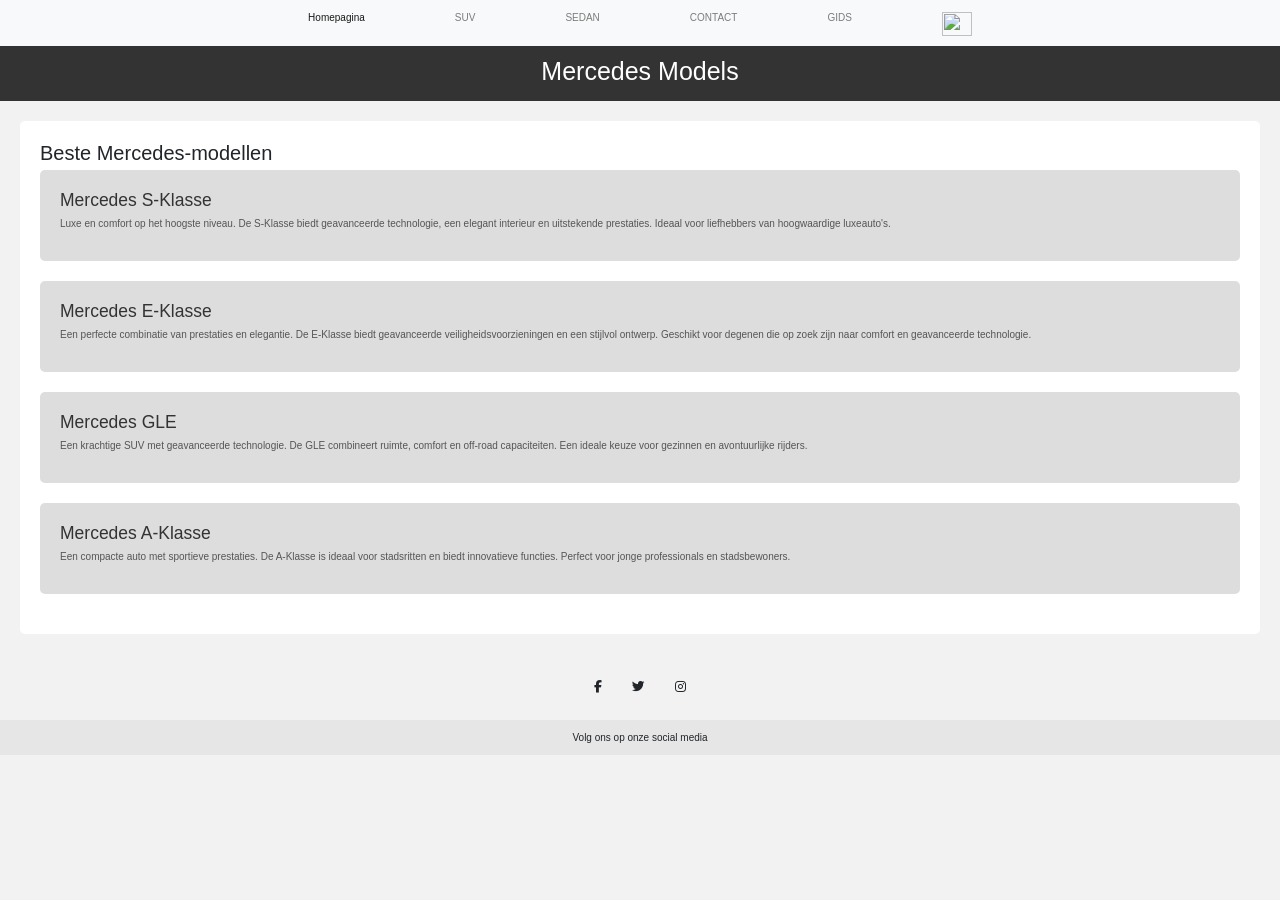
==== GIDS.html @ 6aa8a695 "Add files via upload" ====
<!DOCTYPE html>
<html lang="en">
<head>
    <meta charset="UTF-8">
    <meta name="viewport" content="width=device-width, initial-scale=1.0">
    <title>GIDS</title>
    <link rel="stylesheet" href="mystyle.css">
    <link rel="stylesheet" href="reset.css">
    <link rel="stylesheet" href="https://cdnjs.cloudflare.com/ajax/libs/font-awesome/6.4.2/css/all.min.css">
    <link rel="stylesheet" href="https://cdn.jsdelivr.net/npm/bootstrap@4.3.1/dist/css/bootstrap.min.css" integrity="sha384-ggOyR0iXCbMQv3Xipma34MD+dH/1fQ784/j6cY/iJTQUOhcWr7x9JvoRxT2MZw1T" crossorigin="anonymous">
    
</head>
<body class="bodygids">
    <nav class="navbar navbar-expand navbar-light bg-light sticky-top">  
        <div class="collapse navbar-collapse" id="navbarSupportedContent">
          <ul class="navbar-nav mr-auto">
            <li class="nav-item active">
              <a class="nav-link" href="Homepage.html">Homepagina <span class="sr-only">(current)</span></a>
            </li>
            <li class="nav-item">
              <a class="nav-link" href="SUV.html">SUV</a>
            </li>
            <li class="nav-item">
                <a class="nav-link" href="Sedan.html">SEDAN</a>
            </li>
            <li class="nav-item">
                <a class="nav-link" href="contact.html">CONTACT</a>
            </li>
            <li class="nav-item">
                <a class="nav-link" href="GIDS.html">GIDS</a>
            </li>
            <li class="nav-item">
                <a class="nav-link" href="#" > <img src="img/mercedes-nav.jpg"alt="" width="30" height="24" class="d-inline-block align-text-top"></a>
            </li>

          </ul>
        </div>
      </nav>
    
    <header class="page-header">
        <h1>Mercedes Models</h1>
    </header>

    <section class="model-section">
        <h2>Beste Mercedes-modellen</h2>
        <ul class="model-list">
            <li class="model-item">
                <h3 class="model-title">Mercedes S-Klasse</h3>
                <p class="model-description">Luxe en comfort op het hoogste niveau. De S-Klasse biedt geavanceerde technologie, een elegant interieur en uitstekende prestaties. Ideaal voor liefhebbers van hoogwaardige luxeauto's.</p>
            </li>
            <li class="model-item">
                <h3 class="model-title">Mercedes E-Klasse</h3>
                <p class="model-description">Een perfecte combinatie van prestaties en elegantie. De E-Klasse biedt geavanceerde veiligheidsvoorzieningen en een stijlvol ontwerp. Geschikt voor degenen die op zoek zijn naar comfort en geavanceerde technologie.</p>
            </li>
            <li class="model-item">
                <h3 class="model-title">Mercedes GLE</h3>
                <p class="model-description">Een krachtige SUV met geavanceerde technologie. De GLE combineert ruimte, comfort en off-road capaciteiten. Een ideale keuze voor gezinnen en avontuurlijke rijders.</p>
            </li>
            <li class="model-item">
                <h3 class="model-title">Mercedes A-Klasse</h3>
                <p class="model-description">Een compacte auto met sportieve prestaties. De A-Klasse is ideaal voor stadsritten en biedt innovatieve functies. Perfect voor jonge professionals en stadsbewoners.</p>
            </li>
        </ul>
    </section>

    <footer class="text-center bg-body-tertiary">
        <!-- Grid container -->
        <div class="container pt-4">
          <!-- Section: Social media -->
          <section class="mb-4">
            <!-- Facebook -->
            <a
              data-mdb-ripple-init
              class="btn btn-link btn-floating btn-lg text-body m-1"
              href="#!"
              role="button"
              data-mdb-ripple-color="dark"
              ><i class="fab fa-facebook-f"></i
            ></a>
      
            <!-- Twitter -->
            <a
              data-mdb-ripple-init
              class="btn btn-link btn-floating btn-lg text-body m-1"
              href="#!"
              role="button"
              data-mdb-ripple-color="dark"
              ><i class="fab fa-twitter"></i
            ></a>
      
            <!-- Instagram -->
            <a
              data-mdb-ripple-init
              class="btn btn-link btn-floating btn-lg text-body m-1"
              href="#!"
              role="button"
              data-mdb-ripple-color="dark"
              ><i class="fab fa-instagram"></i
            ></a>
      

    
          </section>
          <!-- Section: Social media -->
        </div>
        <!-- Grid container -->
      
        <!-- Copyright -->
        <div class="text-center p-3" style="background-color: rgba(0, 0, 0, 0.05);">
          Volg ons op onze social media
          <a class="text-body" href="https://mdbootstrap.com/"></a>
        </div>
        <!-- Copyright -->
      </footer>
    
</body>
</html>
---- mystyle.css ----
:root {
  font-size: 62.5%; 
}

html {
  box-sizing: border-box;
}

*, *:before, *:after {
  box-sizing: inherit;
}


.fotohome {
  justify-content: center;
  width: 49.5%;
}

.home1 {
  margin-left: 4px;
}

.navbar-nav {
  gap: 8rem;
  margin: auto;
}

.SUV {
  display: flex;
  flex-wrap: wrap;
  justify-content: space-around;
}

.fotosuv {
  position: relative;
  width: 100%; 
  max-width: 600px; 
  box-sizing: border-box;
}

.titels {
  text-align: center;
  margin-top: 2rem;
  margin-bottom: 2rem;
}

.figure-caption {
  text-align: center;
}

.bodygids {
  font-family: Arial, sans-serif;
  background-color: #f2f2f2;
  margin: 0;
  padding: 0;
}

.page-header {
  background-color: #333;
  color: #fff;
  text-align: center;
  padding: 1em;
}

.model-section {
  margin: 20px;
  padding: 20px;
  background-color: #fff;
  border-radius: 5px;
}

.model-list {
  list-style-type: none;
  padding: 0;
}

.model-item {
  margin-bottom: 20px;
  padding: 20px;
  background-color: #ddd;
  border-radius: 5px;
}

.model-title {
  color: #333;
}

.model-description {
  color: #555;
}


@media (max-width: 768px) {
  .navbar-nav {
    gap: 2rem;
  }

  .fotosuv {
    max-width: 100%; 
  }
}

@media (max-width: 576px) {
  .navbar-nav {
    flex-direction: column;
    align-items: center;
    text-align: center;
  }
}
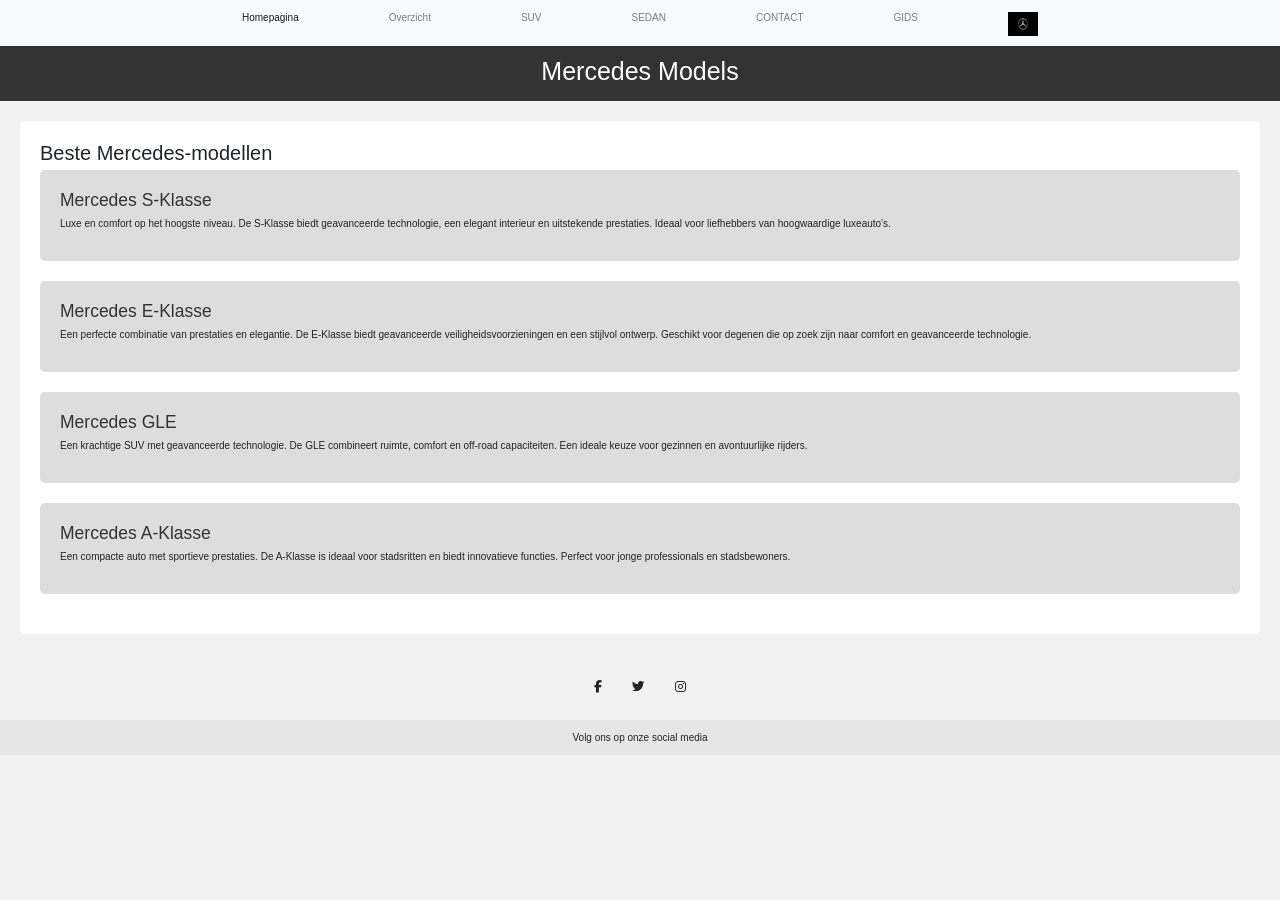
==== commit 1afb092a: "alles jj" ====
--- a/GIDS.html
+++ b/GIDS.html
@@ -1,117 +1,120 @@
-<!DOCTYPE html>
-<html lang="en">
-<head>
-    <meta charset="UTF-8">
-    <meta name="viewport" content="width=device-width, initial-scale=1.0">
-    <title>GIDS</title>
-    <link rel="stylesheet" href="mystyle.css">
-    <link rel="stylesheet" href="reset.css">
-    <link rel="stylesheet" href="https://cdnjs.cloudflare.com/ajax/libs/font-awesome/6.4.2/css/all.min.css">
-    <link rel="stylesheet" href="https://cdn.jsdelivr.net/npm/bootstrap@4.3.1/dist/css/bootstrap.min.css" integrity="sha384-ggOyR0iXCbMQv3Xipma34MD+dH/1fQ784/j6cY/iJTQUOhcWr7x9JvoRxT2MZw1T" crossorigin="anonymous">
-    
-</head>
-<body class="bodygids">
-    <nav class="navbar navbar-expand navbar-light bg-light sticky-top">  
-        <div class="collapse navbar-collapse" id="navbarSupportedContent">
-          <ul class="navbar-nav mr-auto">
-            <li class="nav-item active">
-              <a class="nav-link" href="Homepage.html">Homepagina <span class="sr-only">(current)</span></a>
-            </li>
-            <li class="nav-item">
-              <a class="nav-link" href="SUV.html">SUV</a>
-            </li>
-            <li class="nav-item">
-                <a class="nav-link" href="Sedan.html">SEDAN</a>
-            </li>
-            <li class="nav-item">
-                <a class="nav-link" href="contact.html">CONTACT</a>
-            </li>
-            <li class="nav-item">
-                <a class="nav-link" href="GIDS.html">GIDS</a>
-            </li>
-            <li class="nav-item">
-                <a class="nav-link" href="#" > <img src="img/mercedes-nav.jpg"alt="" width="30" height="24" class="d-inline-block align-text-top"></a>
-            </li>
-
-          </ul>
-        </div>
-      </nav>
-    
-    <header class="page-header">
-        <h1>Mercedes Models</h1>
-    </header>
-
-    <section class="model-section">
-        <h2>Beste Mercedes-modellen</h2>
-        <ul class="model-list">
-            <li class="model-item">
-                <h3 class="model-title">Mercedes S-Klasse</h3>
-                <p class="model-description">Luxe en comfort op het hoogste niveau. De S-Klasse biedt geavanceerde technologie, een elegant interieur en uitstekende prestaties. Ideaal voor liefhebbers van hoogwaardige luxeauto's.</p>
-            </li>
-            <li class="model-item">
-                <h3 class="model-title">Mercedes E-Klasse</h3>
-                <p class="model-description">Een perfecte combinatie van prestaties en elegantie. De E-Klasse biedt geavanceerde veiligheidsvoorzieningen en een stijlvol ontwerp. Geschikt voor degenen die op zoek zijn naar comfort en geavanceerde technologie.</p>
-            </li>
-            <li class="model-item">
-                <h3 class="model-title">Mercedes GLE</h3>
-                <p class="model-description">Een krachtige SUV met geavanceerde technologie. De GLE combineert ruimte, comfort en off-road capaciteiten. Een ideale keuze voor gezinnen en avontuurlijke rijders.</p>
-            </li>
-            <li class="model-item">
-                <h3 class="model-title">Mercedes A-Klasse</h3>
-                <p class="model-description">Een compacte auto met sportieve prestaties. De A-Klasse is ideaal voor stadsritten en biedt innovatieve functies. Perfect voor jonge professionals en stadsbewoners.</p>
-            </li>
-        </ul>
-    </section>
-
-    <footer class="text-center bg-body-tertiary">
-        <!-- Grid container -->
-        <div class="container pt-4">
-          <!-- Section: Social media -->
-          <section class="mb-4">
-            <!-- Facebook -->
-            <a
-              data-mdb-ripple-init
-              class="btn btn-link btn-floating btn-lg text-body m-1"
-              href="#!"
-              role="button"
-              data-mdb-ripple-color="dark"
-              ><i class="fab fa-facebook-f"></i
-            ></a>
-      
-            <!-- Twitter -->
-            <a
-              data-mdb-ripple-init
-              class="btn btn-link btn-floating btn-lg text-body m-1"
-              href="#!"
-              role="button"
-              data-mdb-ripple-color="dark"
-              ><i class="fab fa-twitter"></i
-            ></a>
-      
-            <!-- Instagram -->
-            <a
-              data-mdb-ripple-init
-              class="btn btn-link btn-floating btn-lg text-body m-1"
-              href="#!"
-              role="button"
-              data-mdb-ripple-color="dark"
-              ><i class="fab fa-instagram"></i
-            ></a>
-      
-
-    
-          </section>
-          <!-- Section: Social media -->
-        </div>
-        <!-- Grid container -->
-      
-        <!-- Copyright -->
-        <div class="text-center p-3" style="background-color: rgba(0, 0, 0, 0.05);">
-          Volg ons op onze social media
-          <a class="text-body" href="https://mdbootstrap.com/"></a>
-        </div>
-        <!-- Copyright -->
-      </footer>
-    
-</body>
+<!DOCTYPE html>
+<html lang="en">
+<head>
+    <meta charset="UTF-8">
+    <meta name="viewport" content="width=device-width, initial-scale=1.0">
+    <title>GIDS</title>
+    <link rel="stylesheet" href="mystyle.css">
+    <link rel="stylesheet" href="reset.css">
+    <link rel="stylesheet" href="https://cdnjs.cloudflare.com/ajax/libs/font-awesome/6.4.2/css/all.min.css">
+    <link rel="stylesheet" href="https://cdn.jsdelivr.net/npm/bootstrap@4.3.1/dist/css/bootstrap.min.css" integrity="sha384-ggOyR0iXCbMQv3Xipma34MD+dH/1fQ784/j6cY/iJTQUOhcWr7x9JvoRxT2MZw1T" crossorigin="anonymous">
+    
+</head>
+<body class="bodygids">
+  <nav class="navbar navbar-expand-lg navbar-expand-sm navbar-light bg-light sticky-top">  
+    <div class="collapse navbar-collapse" id="navbarSupportedContent">
+      <ul class="navbar-nav mr-auto">
+        <li class="nav-item active">
+          <a class="nav-link" href="Homepage.html">Homepagina <span class="sr-only"></span></a>
+        </li>
+        <li class="nav-item">
+          <a class="nav-link" href="overzichtpagina.html">Overzicht</a>
+      </li>
+        <li class="nav-item">
+          <a class="nav-link" href="SUV.html">SUV</a>
+        </li>
+        <li class="nav-item">
+            <a class="nav-link" href="Sedan.html">SEDAN</a>
+        </li>
+        <li class="nav-item">
+            <a class="nav-link" href="contact.html">CONTACT</a>
+        </li>
+        <li class="nav-item">
+            <a class="nav-link" href="GIDS.html">GIDS</a>
+        </li>
+        <li class="nav-item">
+            <a class="nav-link"  > <img src="img/mercedes-nav.jpg" alt="" width="30" height="24" class="d-inline-block align-text-top"></a>
+        </li>
+        
+      </ul>
+    </div>
+  </nav>
+    
+    <header class="page-header">
+        <h1>Mercedes Models</h1>
+    </header>
+
+    <section class="model-section">
+        <h2>Beste Mercedes-modellen</h2>
+        <ul class="model-list">
+            <li class="model-item">
+                <h3 class="model-title">Mercedes S-Klasse</h3>
+                <p class="model-description">Luxe en comfort op het hoogste niveau. De S-Klasse biedt geavanceerde technologie, een elegant interieur en uitstekende prestaties. Ideaal voor liefhebbers van hoogwaardige luxeauto's.</p>
+            </li>
+            <li class="model-item">
+                <h3 class="model-title">Mercedes E-Klasse</h3>
+                <p class="model-description">Een perfecte combinatie van prestaties en elegantie. De E-Klasse biedt geavanceerde veiligheidsvoorzieningen en een stijlvol ontwerp. Geschikt voor degenen die op zoek zijn naar comfort en geavanceerde technologie.</p>
+            </li>
+            <li class="model-item">
+                <h3 class="model-title">Mercedes GLE</h3>
+                <p class="model-description">Een krachtige SUV met geavanceerde technologie. De GLE combineert ruimte, comfort en off-road capaciteiten. Een ideale keuze voor gezinnen en avontuurlijke rijders.</p>
+            </li>
+            <li class="model-item">
+                <h3 class="model-title">Mercedes A-Klasse</h3>
+                <p class="model-description">Een compacte auto met sportieve prestaties. De A-Klasse is ideaal voor stadsritten en biedt innovatieve functies. Perfect voor jonge professionals en stadsbewoners.</p>
+            </li>
+        </ul>
+    </section>
+
+    <footer class="text-center bg-body-tertiary">
+        <!-- Grid container -->
+        <div class="container pt-4">
+          <!-- Section: Social media -->
+          <section class="mb-4">
+            <!-- Facebook -->
+            <a
+              data-mdb-ripple-init
+              class="btn btn-link btn-floating btn-lg text-body m-1"
+              href="#!"
+              role="button"
+              data-mdb-ripple-color="dark"
+              ><i class="fab fa-facebook-f"></i
+            ></a>
+      
+            <!-- Twitter -->
+            <a
+              data-mdb-ripple-init
+              class="btn btn-link btn-floating btn-lg text-body m-1"
+              href="#!"
+              role="button"
+              data-mdb-ripple-color="dark"
+              ><i class="fab fa-twitter"></i
+            ></a>
+      
+            <!-- Instagram -->
+            <a
+              data-mdb-ripple-init
+              class="btn btn-link btn-floating btn-lg text-body m-1"
+              href="#!"
+              role="button"
+              data-mdb-ripple-color="dark"
+              ><i class="fab fa-instagram"></i
+            ></a>
+      
+
+    
+          </section>
+          <!-- Section: Social media -->
+        </div>
+        <!-- Grid container -->
+      
+        <!-- Copyright -->
+        <div class="text-center p-3" style="background-color: rgba(0, 0, 0, 0.05);">
+          Volg ons op onze social media
+          <a class="text-body" href="https://mdbootstrap.com/"></a>
+        </div>
+        <!-- Copyright -->
+      </footer>
+    
+</body>
 </html>
--- a/mystyle.css
+++ b/mystyle.css
@@ -1,110 +1,271 @@
-
-:root {
-  font-size: 62.5%; 
-}
-
-html {
-  box-sizing: border-box;
-}
-
-*, *:before, *:after {
-  box-sizing: inherit;
-}
-
-
-.fotohome {
-  justify-content: center;
-  width: 49.5%;
-}
-
-.home1 {
-  margin-left: 4px;
-}
-
-.navbar-nav {
-  gap: 8rem;
-  margin: auto;
-}
-
-.SUV {
-  display: flex;
-  flex-wrap: wrap;
-  justify-content: space-around;
-}
-
-.fotosuv {
-  position: relative;
-  width: 100%; 
-  max-width: 600px; 
-  box-sizing: border-box;
-}
-
-.titels {
-  text-align: center;
-  margin-top: 2rem;
-  margin-bottom: 2rem;
-}
-
-.figure-caption {
-  text-align: center;
-}
-
-.bodygids {
-  font-family: Arial, sans-serif;
-  background-color: #f2f2f2;
-  margin: 0;
-  padding: 0;
-}
-
-.page-header {
-  background-color: #333;
-  color: #fff;
-  text-align: center;
-  padding: 1em;
-}
-
-.model-section {
-  margin: 20px;
-  padding: 20px;
-  background-color: #fff;
-  border-radius: 5px;
-}
-
-.model-list {
-  list-style-type: none;
-  padding: 0;
-}
-
-.model-item {
-  margin-bottom: 20px;
-  padding: 20px;
-  background-color: #ddd;
-  border-radius: 5px;
-}
-
-.model-title {
-  color: #333;
-}
-
-.model-description {
-  color: #555;
-}
-
-
-@media (max-width: 768px) {
-  .navbar-nav {
-    gap: 2rem;
-  }
-
-  .fotosuv {
-    max-width: 100%; 
-  }
-}
-
-@media (max-width: 576px) {
-  .navbar-nav {
-    flex-direction: column;
-    align-items: center;
-    text-align: center;
-  }
-}
+
+:root {
+  font-size: 62.5%; 
+}
+
+html {
+  box-sizing: border-box;
+}
+
+*, *:before, *:after {
+  box-sizing: inherit;
+}
+
+
+.fotohome {
+  justify-content: center;
+  width: 49.5%;
+}
+
+.home1 {
+  margin-left: 4px;
+}
+
+.navbar-nav {
+  gap: 8rem;
+  margin: auto;
+}
+
+.SUV {
+  display: flex;
+  flex-wrap: wrap;
+  justify-content: space-around;
+}
+
+section.eigen-foto {
+  text-align: center; 
+  padding: 20px; 
+}
+
+section.eigen-foto img {
+  max-width: 250px; 
+  height: auto; 
+}
+
+.eigen-foto {
+  display: flex;
+  justify-content: space-around;
+  align-items: center;
+}
+
+
+
+
+.tekst-bij-foto p {
+  font-size: 1.6rem; 
+  line-height: 1.8; 
+  color: #333; 
+  text-align: justify; 
+  justify-content: center;
+  align-items: center;
+  padding-top: 45px;
+
+}
+
+.tekst-bij-foto p:first-child {
+  margin-top: 0; 
+}
+
+.tekst-bij-foto p:last-child {
+  margin-bottom: 0; 
+}
+
+
+
+.fotosuv {
+  position: relative;
+  width: 100%; 
+  max-width: 600px; 
+  box-sizing: border-box;
+}
+
+.titels {
+  text-align: center;
+  margin-top: 2rem;
+  margin-bottom: 2rem;
+}
+
+.figure-caption {
+  text-align: center;
+}
+
+.bodygids {
+  font-family: Arial, sans-serif;
+  background-color: #f2f2f2;
+  margin: 0;
+  padding: 0;
+}
+
+.page-header {
+  background-color: #333;
+  color: #fff;
+  text-align: center;
+  padding: 1em;
+}
+
+.model-section {
+  margin: 20px;
+  padding: 20px;
+  background-color: #fff;
+  border-radius: 5px;
+}
+
+.model-list {
+  list-style-type: none;
+  padding: 0;
+}
+
+.model-item {
+  margin-bottom: 20px;
+  padding: 20px;
+  background-color: #ddd;
+  border-radius: 5px;
+}
+
+.model-title {
+  color: #333;
+}
+
+
+figcaption{
+  font-size: 1.3rem;
+  font-weight: 400;
+  line-height: 1.5;
+  margin-top: 1rem;
+  margin-bottom: 1rem;
+  text-align: left;
+}
+
+
+
+.photo-section {
+  display: flex;
+  justify-content: space-around;
+  align-items: center;
+  flex-wrap: wrap;
+  padding: 20px;
+}
+
+.photo {
+  width: 45%;
+  margin: 10px;
+  text-align: center;
+}
+
+.fotooverzicht {
+  max-width: 100%;
+  height: auto;
+  text-align: center;
+}
+
+.titelmodellen{
+  margin-top: 5%;
+  margin-bottom: 5%;
+  text-align: center;
+  position: relative;
+  top:20px;
+  font-size:30px;
+  border-top: solid;
+  border-bottom: solid;
+}
+
+.titelmodel{
+  margin: 50px;
+  text-align: center;
+  font-size: 40px;
+  text-decoration: underline;
+  height:50px;
+  font-family: copperplate Gothic;
+}
+.eerstehelft{
+  display: flex;
+  justify-content: flex-start;
+}
+.container-gegevens{
+  display: flex;
+}
+.geg{
+  justify-content: flex-start;
+}
+.titelgegevens, .antwoordgegevens{
+  margin-top: 25px;
+}
+.antwoordgegevens{
+  margin-left: 100px;
+}
+.titelgegevens{
+  margin-left: 190px;
+  color: gray;
+}
+.tittelfotos{
+  margin: 50px;
+  text-align: center;
+  font-size: 40px;
+  text-decoration: underline;
+  height:50px;
+}
+.fotodeel{
+  display: flex;
+  justify-content: flex-start;
+  flex-wrap: wrap;
+}
+.foto1, .foto3{
+  position: relative;
+  left:55px;
+}
+.fotos{
+  margin:20px;
+}
+.foto2 , .foto4{
+  position: relative;
+  left: 20px;
+}
+
+form {
+  width: 100%;
+  max-width: 600px;
+  margin: 0 auto;
+  padding: 20px;
+  background-color: #fff;
+  border-radius: 5px;
+  box-shadow: 0 2px 5px rgba(0, 0, 0, 0.1);
+}
+
+form label {
+  display: block;
+  margin-bottom: 10px;
+  font-weight: bold;
+}
+
+form input[type="text"],
+form input[type="email"],
+form textarea {
+  width: 100%;
+  padding: 10px;
+  border-radius: 5px;
+  border: 1px solid #ccc;
+  box-sizing: border-box;
+  margin-bottom: 20px;
+}
+
+form textarea {
+  height: 150px;
+}
+
+form input[type="submit"] {
+  width: 100%;
+  padding: 10px;
+  background-color: #333;
+  color: #fff;
+  border: none;
+  border-radius: 5px;
+  cursor: pointer;
+}
+
+form input[type="submit"]:hover {
+  background-color: #444;
+}
+
+.btn-2{
+  background-color: black;
+}
